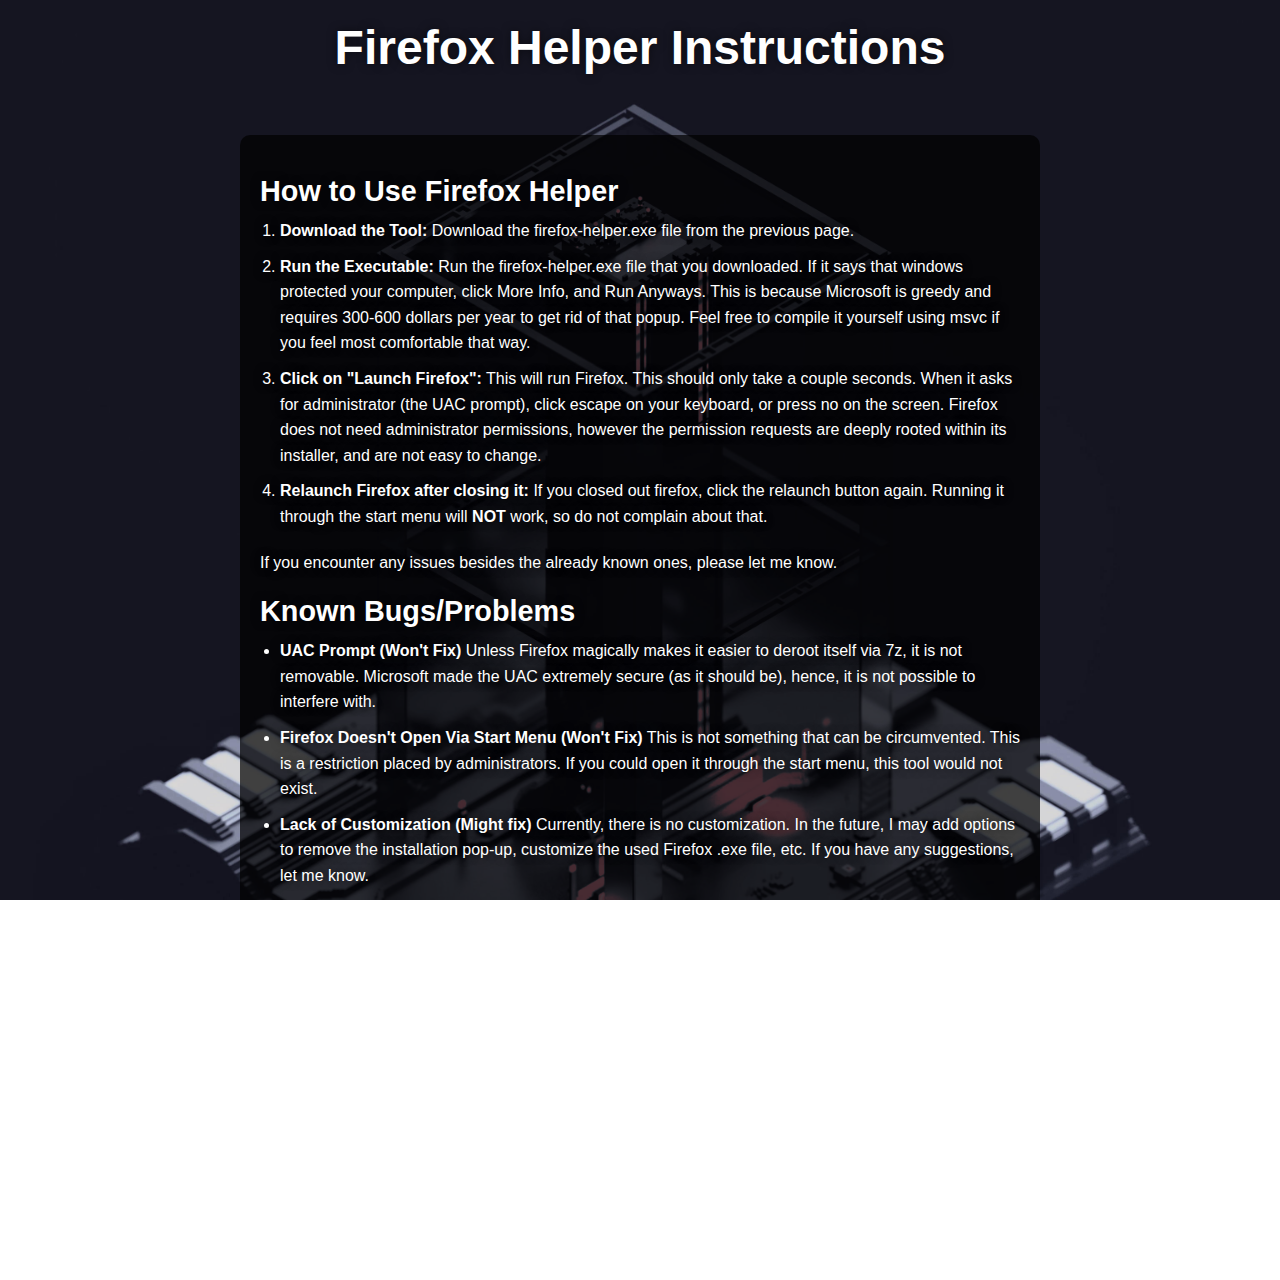
==== instructions/index.html @ 90f71e03 "instructions page" ====
<!DOCTYPE html>
<html lang="en">
<head>
  <meta charset="UTF-8">
  <meta name="viewport" content="width=device-width, initial-scale=1.0">
  <title>Firefox Helper - Instructions</title>
  <link rel="stylesheet" href="../style.css">
</head>
<body>
  <div class="container instructions-container">
    <h1 class="title">Firefox Helper Instructions</h1>
    <div class="instructions-content">
      <h2>How to Use Firefox Helper</h2>
      <ol>
        <li><strong>Download the Tool:</strong> Download the firefox-helper.exe file from the previous page.</li>
        <li><strong>Run the Executable:</strong> Run the firefox-helper.exe file that you downloaded. If it says that windows protected your computer, click More Info, and Run Anyways. This is because Microsoft is greedy and requires 300-600 dollars per year to get rid of that popup. Feel free to compile it yourself using msvc if you feel most comfortable that way.</li>
        <li><strong>Click on "Launch Firefox":</strong> This will run Firefox. This should only take a couple seconds. When it asks for administrator (the UAC prompt), click escape on your keyboard, or press no on the screen. Firefox does not need administrator permissions, however the permission requests are deeply rooted within its installer, and are not easy to change.</li>
        <li><strong>Relaunch Firefox after closing it:</strong> If you closed out firefox, click the relaunch button again. Running it through the start menu will <strong>NOT</strong> work, so do not complain about that.</li>
      </ol>
      <p>If you encounter any issues besides the already known ones, please let me know.</p>

      <h2>Known Bugs/Problems</h2>
      <ul>
        <li><strong>UAC Prompt (Won't Fix)</strong> Unless Firefox magically makes it easier to deroot itself via 7z, it is not removable. Microsoft made the UAC extremely secure (as it should be), hence, it is not possible to interfere with.</li>
        <li><strong>Firefox Doesn't Open Via Start Menu (Won't Fix)</strong> This is not something that can be circumvented. This is a restriction placed by administrators. If you could open it through the start menu, this tool would not exist.</li>
        <li><strong>Lack of Customization (Might fix)</strong> Currently, there is no customization. In the future, I may add options to remove the installation pop-up, customize the used Firefox .exe file, etc. If you have any suggestions, let me know.</li>
      </ul>

      <h2>(Not So) FAQ</h2>
      <ul>
        <li><strong>Why Does It Say Re-installing?</strong> This is because of how the method works. Discovered by Kinnick, if you rerun the Firefox installer, it opens again, even with all of your data from the last session.</li>
        <li><strong>How Do I Un-install Firefox and Firefox Helper?</strong> To delete Firefox and Firefox Helper, delete the firefox-helper.exe file, delete %localappdata%\firefox-helper, search up Firefox in the start menu, right click it, click uninstall, scroll down until you find Firefox, right click it, click uninstall, click no or escape, and just spam next.</li>
        <li><strong>How Do I Know This Is Safe To Run?</strong> The source code will probably be posted soon, so you can look at it. The source of the Firefox executable is, well, Mozilla themselves. The app just downloads the Firefox executable into %localappdata%\firefox-helper every time you launch firefox.</li>
      </ul>

      <a href="../index.html" class="button">Back to Homepage</a>
    </div>
  </div>
</body>
</html>
---- style.css ----
* {
  margin: 0;
  padding: 0;
  box-sizing: border-box;
}

body, html {
  width: 100%;
  height: 100%;
  overflow: auto;
  font-family: Arial, sans-serif;
}

.container {
  background: url('./assets/homepage.png') no-repeat center center fixed;
  background-size: cover;
  display: flex;
  flex-direction: column;
  justify-content: center;
  align-items: center;
  min-height: 100vh;
  color: white;
  text-shadow: 0 0 10px rgba(0, 0, 0, 0.5);
}

.title {
  font-size: 3em;
  margin-bottom: 40px;
}

.buttons {
  display: flex;
  gap: 15px;
}

.button {
  padding: 12px 25px;
  border: 2px solid #007acc;
  border-radius: 5px;
  background-color: transparent;
  color: #007acc;
  font-size: 1em;
  font-weight: bold;
  text-align: center;
  text-decoration: none;
  transition: all 0.3s ease;
}

.button:hover {
  background-color: #007acc;
  color: white;
  border-color: #005f99;
}

.instructions-container {
  background: url('../assets/homepage.png') no-repeat center center fixed;
  background-size: cover;
  display: flex;
  flex-direction: column;
  justify-content: flex-start;
  align-items: center;
  padding: 20px;
  min-height: 100vh;
  color: white;
  text-shadow: 0 0 10px rgba(0, 0, 0, 0.5);
}

.instructions-content {
  background: rgba(0, 0, 0, 0.7);
  padding: 20px;
  border-radius: 10px;
  max-width: 800px;
  margin-top: 20px;
}

.instructions-content h2 {
  font-size: 1.8em;
  margin-top: 20px;
  margin-bottom: 10px;
}

.instructions-content ol,
.instructions-content ul {
  margin-left: 20px;
  margin-bottom: 20px;
}

.instructions-content li {
  margin-bottom: 10px;
  line-height: 1.6;
}

.instructions-content p {
  margin-bottom: 20px;
  line-height: 1.6;
}

.instructions-content .button {
  margin-top: 20px;
}
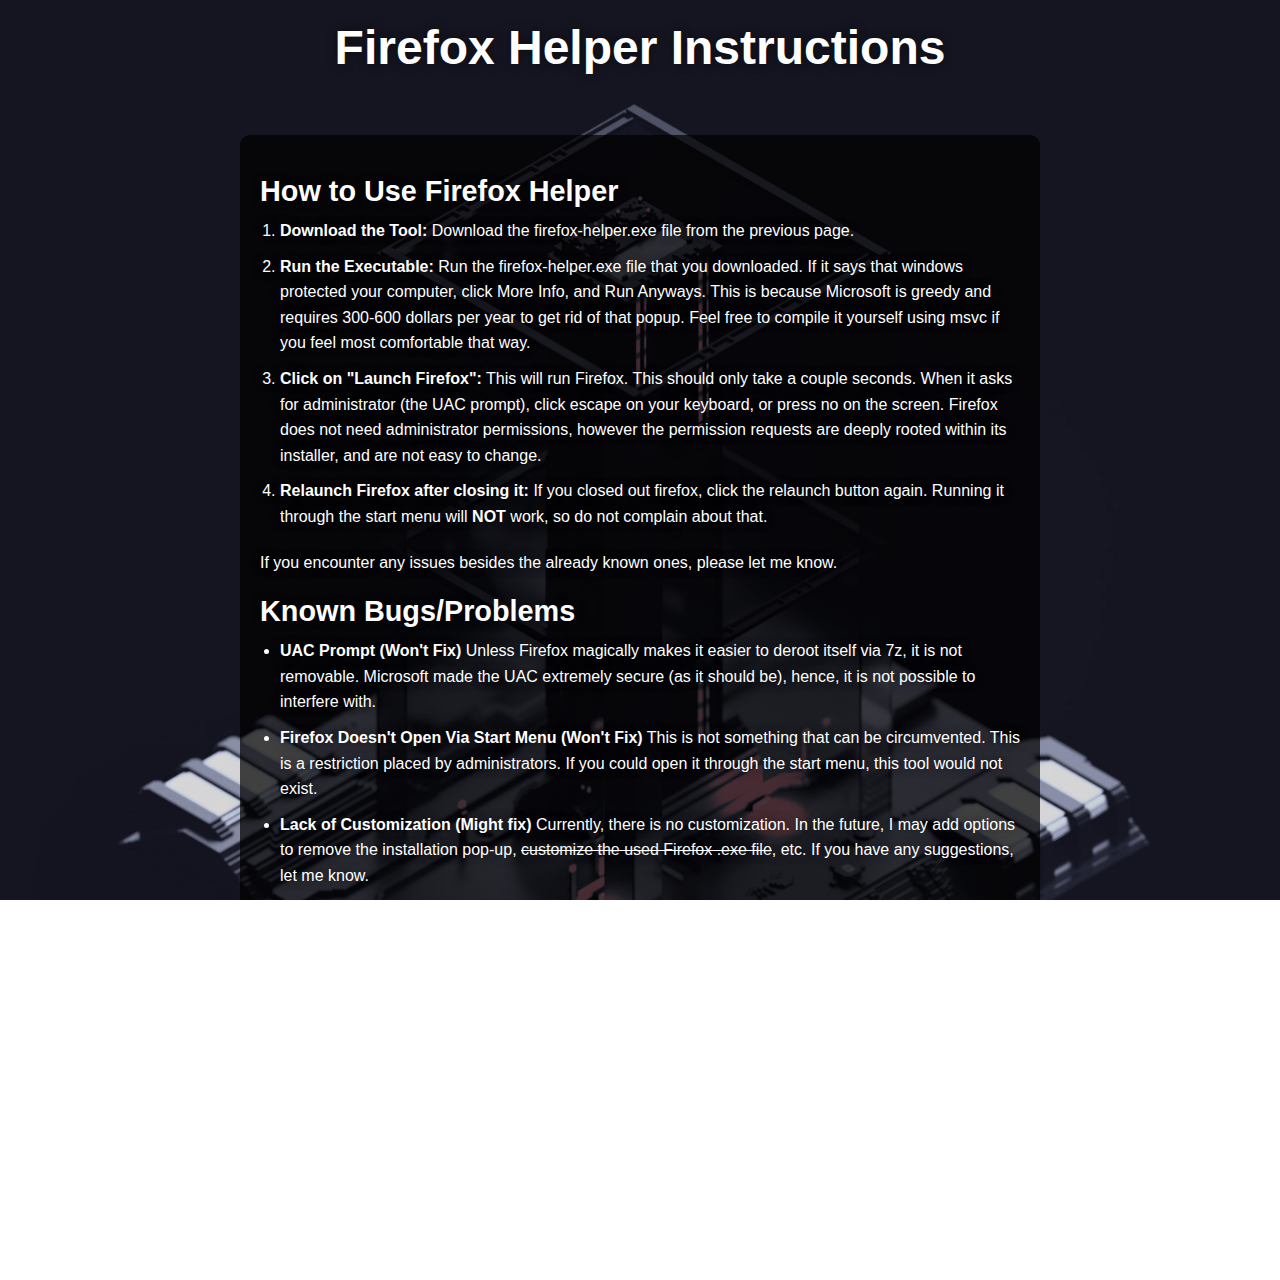
==== commit 13bede74: "better stuffs" ====
--- a/instructions/index.html
+++ b/instructions/index.html
@@ -23,7 +23,7 @@
       <ul>
         <li><strong>UAC Prompt (Won't Fix)</strong> Unless Firefox magically makes it easier to deroot itself via 7z, it is not removable. Microsoft made the UAC extremely secure (as it should be), hence, it is not possible to interfere with.</li>
         <li><strong>Firefox Doesn't Open Via Start Menu (Won't Fix)</strong> This is not something that can be circumvented. This is a restriction placed by administrators. If you could open it through the start menu, this tool would not exist.</li>
-        <li><strong>Lack of Customization (Might fix)</strong> Currently, there is no customization. In the future, I may add options to remove the installation pop-up, customize the used Firefox .exe file, etc. If you have any suggestions, let me know.</li>
+        <li><strong>Lack of Customization (Might fix)</strong> Currently, there is no customization. In the future, I may add options to remove the installation pop-up, <s>customize the used Firefox .exe file</s>, etc. If you have any suggestions, let me know.</li>
       </ul>
 
       <h2>(Not So) FAQ</h2>
